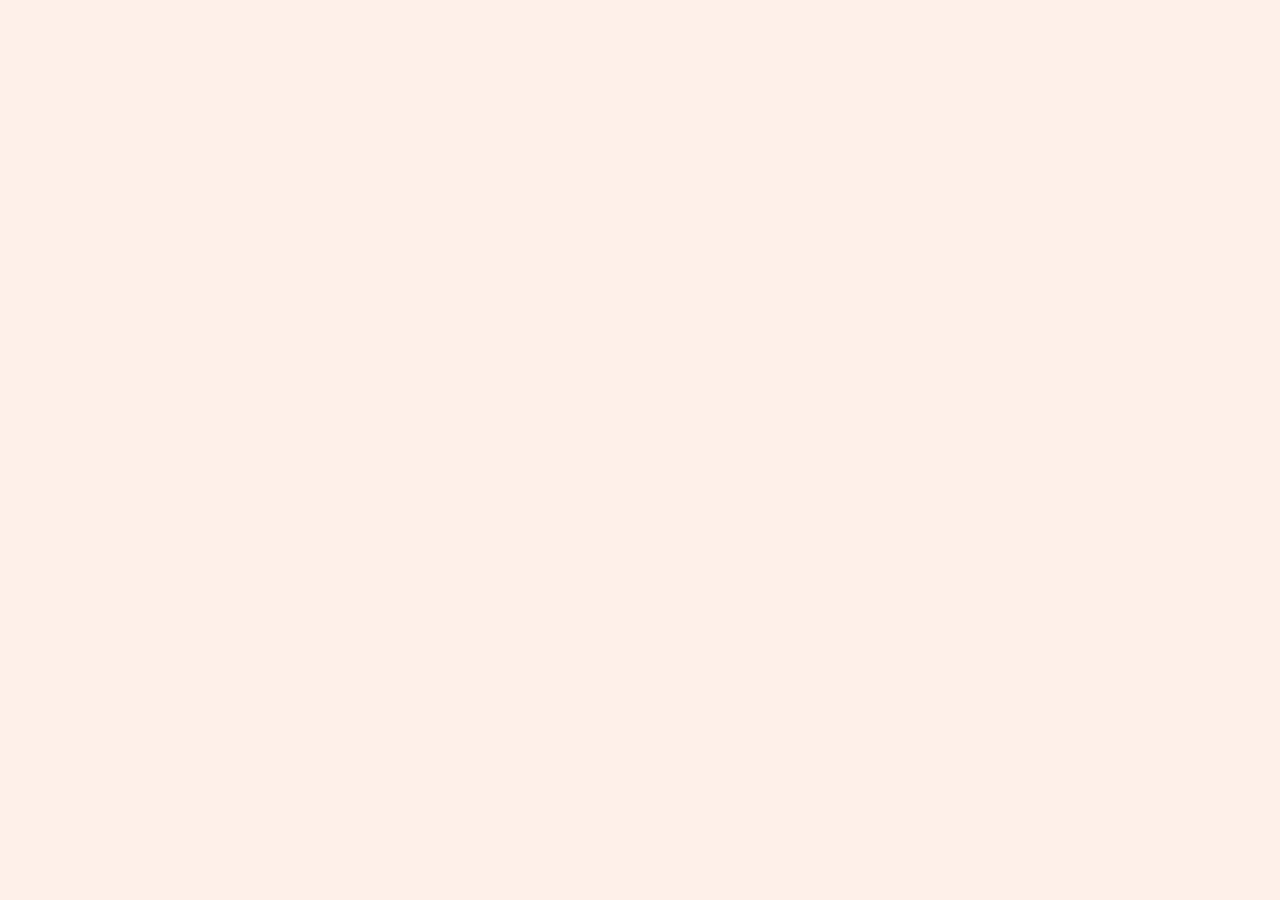
==== 2 lab/index.html @ ff97ea0b "Хранение заметок" ====
<!DOCTYPE html>
<html lang="en">
<head>
    <meta charset="UTF-8">
    <meta name="viewport" content="width=device-width, 
    initial-scale=1.0, maximum-scale=1.0, minimum-scale=1.0">
    <meta http-equiv="X-UA-Compatible" content="ie=edge">
    <script defer src="js/vue.js"></script>
    <script defer src="js/main.js"></script>
    <title>Document</title>
    <link rel="stylesheet" href="css/main.css">
</head>
<body>
    <div id="app">
        <note-app></note-app>
    </div>



</body>
</html>
---- 2 lab/css/main.css ----
body {
    background-color: #FEF0E9;
    margin: 0;
    padding: 0;
}
main {
    display: flex;
    justify-content: center;
    align-items: center;
    gap: 80px;
    height: 50px;
}
header {
    background-color: #977565;
}
.note-title {
    color: white;
    display: flex;
    justify-content: center;
    align-items: center;
    height: 100px;
}

.task {
    display: flex;
    justify-content: center;
    font-weight: bold;
    font-size: 26px;
    gap: 15px;
    width: 300px;
}
.start {
    color: #8AE2EC;
}
.process {
    color: #8BD685;
}
.finish {
    color: #9298E7;
}
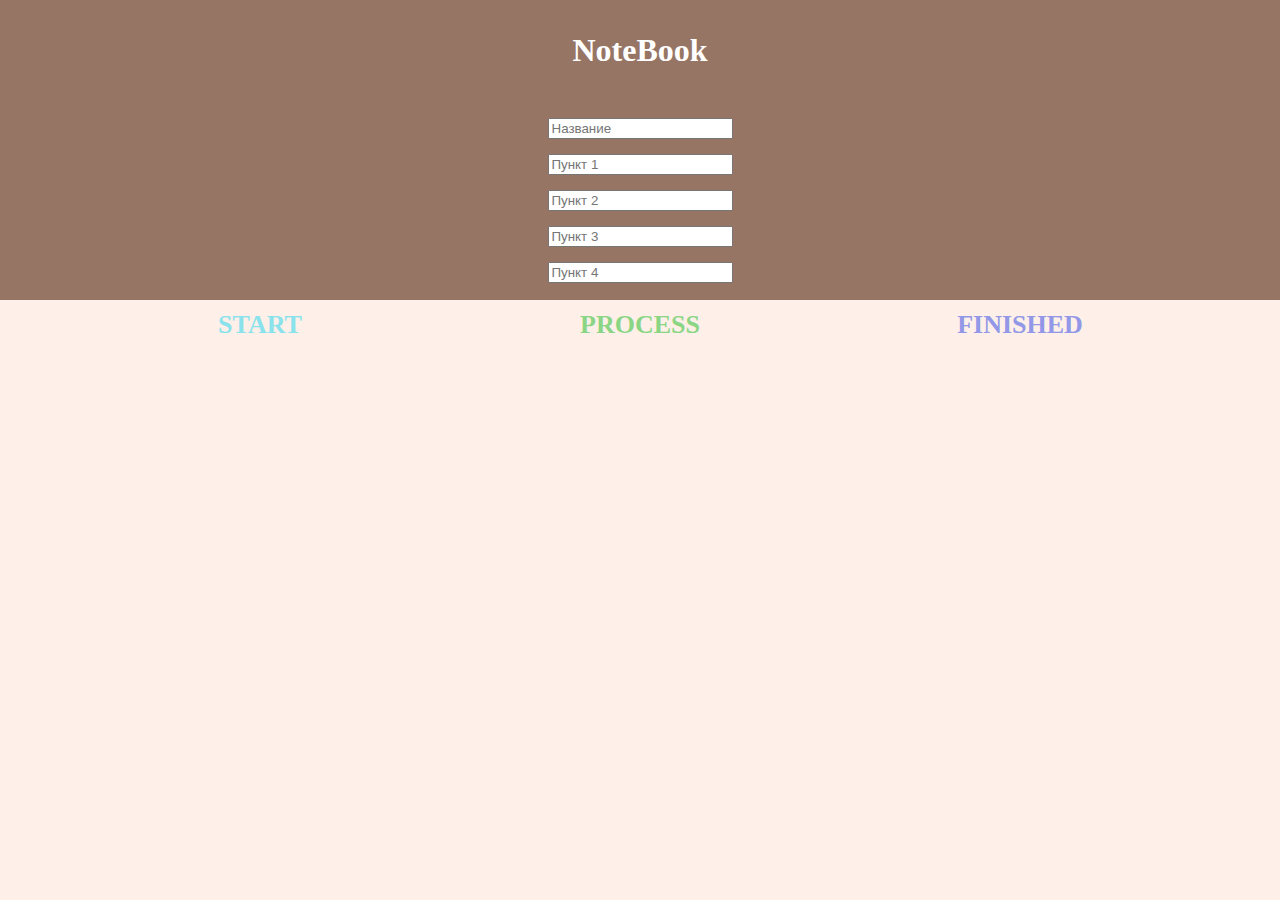
==== commit 948ece0d: "Add files via upload" ====
--- a/2 lab/index.html
+++ b/2 lab/index.html
@@ -7,7 +7,7 @@
     <meta http-equiv="X-UA-Compatible" content="ie=edge">
     <script defer src="js/vue.js"></script>
     <script defer src="js/main.js"></script>
-    <title>Document</title>
+    <title>Note</title>
     <link rel="stylesheet" href="css/main.css">
 </head>
 <body>
--- a/2 lab/css/main.css
+++ b/2 lab/css/main.css
@@ -19,6 +19,7 @@
     justify-content: center;
     align-items: center;
     height: 100px;
+    margin: 0;
 }
 
 .task {
@@ -37,4 +38,12 @@
 }
 .finish {
     color: #9298E7;
+}
+.create-task {
+    display: flex;
+    flex-direction: column;
+    gap: 15px;
+    align-items: center;
+    justify-content: center;
+    height: 200px;
 }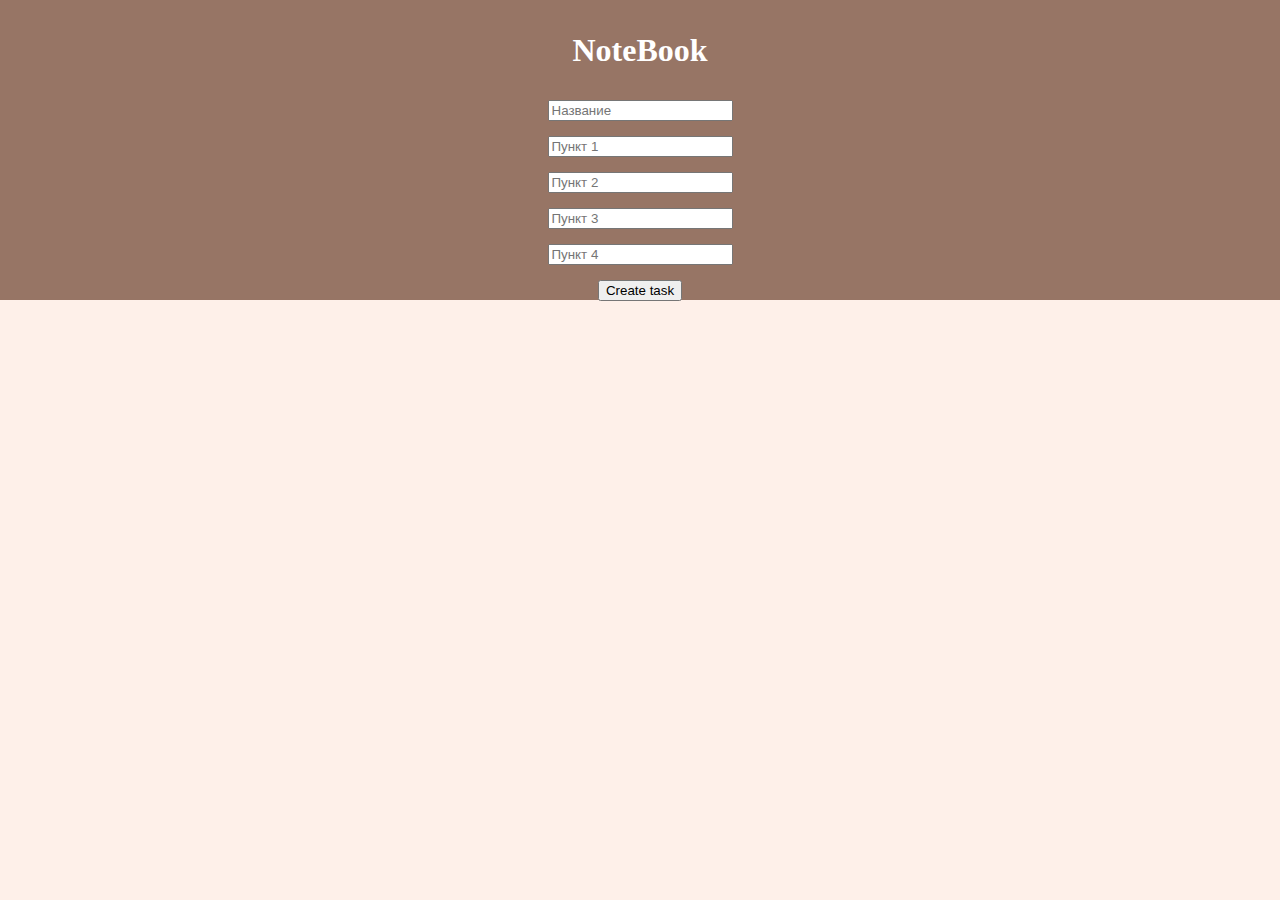
==== commit dce9d902: "Add files via upload" ====
--- a/2 lab/index.html
+++ b/2 lab/index.html
@@ -14,8 +14,6 @@
     <div id="app">
         <note-app></note-app>
     </div>
+</body>
+</html>
 
-
-
-</body>
-</html>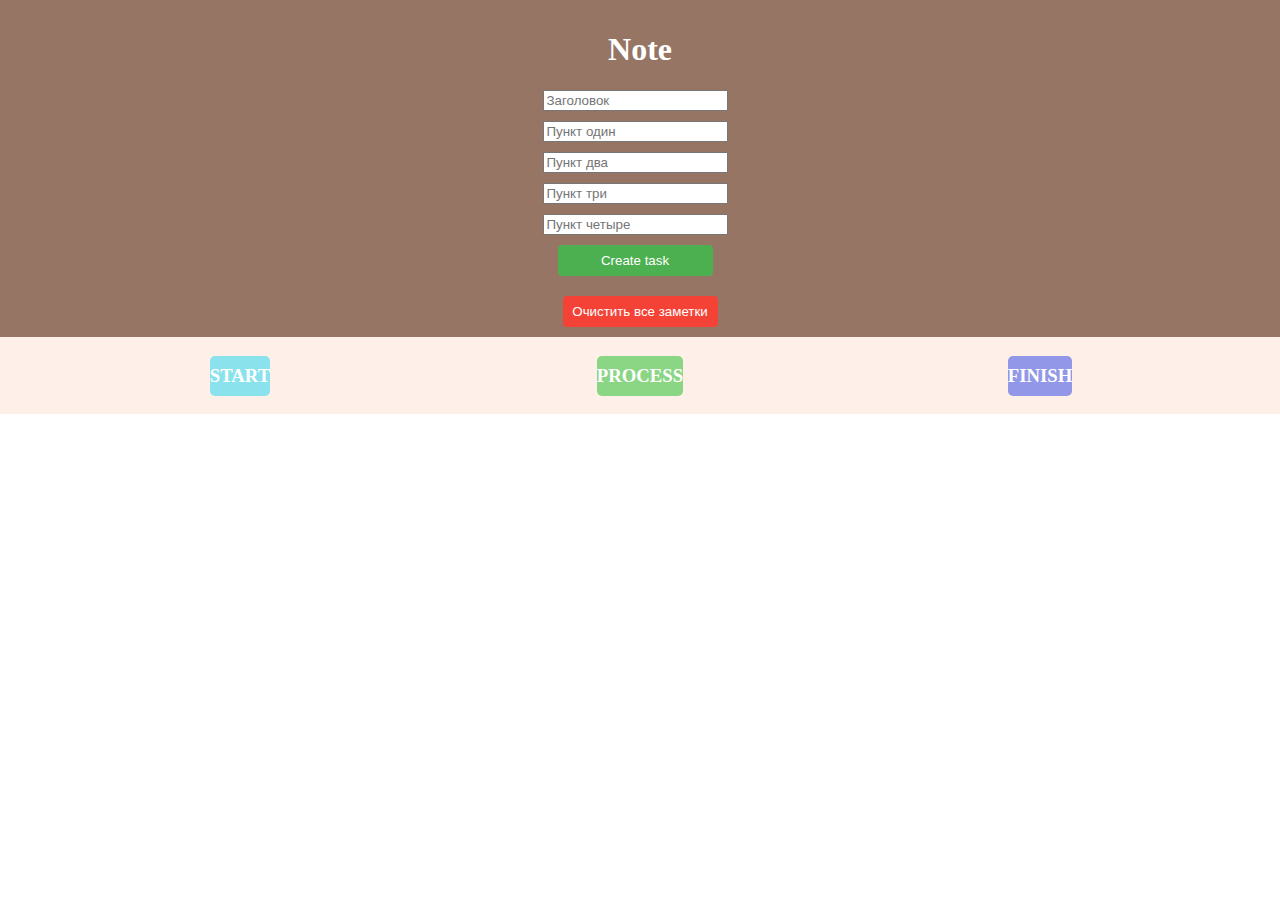
==== commit a002f08b: "Add files via upload" ====
--- a/2 lab/index.html
+++ b/2 lab/index.html
@@ -1,19 +1,19 @@
-<!DOCTYPE html>
-<html lang="en">
-<head>
-    <meta charset="UTF-8">
-    <meta name="viewport" content="width=device-width, 
-    initial-scale=1.0, maximum-scale=1.0, minimum-scale=1.0">
-    <meta http-equiv="X-UA-Compatible" content="ie=edge">
-    <script defer src="js/vue.js"></script>
-    <script defer src="js/main.js"></script>
-    <title>Note</title>
-    <link rel="stylesheet" href="css/main.css">
-</head>
-<body>
-    <div id="app">
-        <note-app></note-app>
-    </div>
-</body>
-</html>
-
+<!doctype html>
+<html lang="ru">
+<head>
+    <meta charset="UTF-8">
+    <meta name="viewport"
+          content="width=device-width, user-scalable=no, 
+          initial-scale=1.0, maximum-scale=1.0, minimum-scale=1.0">
+    <meta http-equiv="X-UA-Compatible" content="ie=edge">
+    <script defer src="js/vue.js"></script>
+    <script defer src="js/main.js"></script>
+    <title>Note</title>
+    <link rel="stylesheet" href="css/main.css">
+</head>
+<body>
+    <div id="app">
+        <note-app></note-app>
+    </div>
+</body>
+</html>--- a/2 lab/css/main.css
+++ b/2 lab/css/main.css
@@ -1,49 +1,130 @@
-body {
-    background-color: #FEF0E9;
-    margin: 0;
-    padding: 0;
-}
-main {
-    display: flex;
-    justify-content: center;
-    align-items: center;
-    gap: 80px;
-    height: 50px;
-}
-header {
-    background-color: #977565;
-}
-.note-title {
-    color: white;
-    display: flex;
-    justify-content: center;
-    align-items: center;
-    height: 100px;
-    margin: 0;
-}
-
-.task {
-    display: flex;
-    justify-content: center;
-    font-weight: bold;
-    font-size: 26px;
-    gap: 15px;
-    width: 300px;
-}
-.start {
-    color: #8AE2EC;
-}
-.process {
-    color: #8BD685;
-}
-.finish {
-    color: #9298E7;
-}
-.create-task {
-    display: flex;
-    flex-direction: column;
-    gap: 15px;
-    align-items: center;
-    justify-content: center;
-    height: 200px;
-}+main{
+    display: flex;
+    justify-content: center;
+    background-color: #FEF0E9;
+}
+
+header{
+    background-color: #977565;
+}
+body {
+    margin: 0;
+    padding: 0;
+    color: white;
+}
+
+header{
+    display: flex;
+    flex-direction: column;
+    align-items: center;
+}
+
+li {
+    margin: 0;
+    padding: 0;
+}
+.create-task{
+    display: flex;
+    flex-direction: column;
+    align-items: center;
+    gap: 10px;
+    margin-bottom: 20px;
+}
+
+.task{
+    display: flex;
+    flex-direction: column;
+    width: 300px;
+    gap: 5px;
+    background: #F4C1A9;
+    border: 2px solid #947363;
+    margin: 10px 0;
+    padding: 10px;
+    border-radius: 5px;
+}
+.start {
+    display: flex;
+    color: white;
+    text-align: center;
+    background-color: #8AE2EC;
+    height: 40px;
+    align-items: center;
+    justify-content: center;
+    border-radius: 5px;
+}
+.process {
+    display: flex;
+    color: white;
+    text-align: center;
+    background-color: #8BD685;
+    height: 40px;
+    align-items: center;
+    justify-content: center;
+    border-radius: 5px;
+}
+.finish {
+    display: flex;
+    color: white;
+    text-align: center;
+    background-color: #9298E7;
+    height: 40px;
+    align-items: center;
+    justify-content: center;
+    border-radius: 5px;
+}
+.task-move{
+    cursor: move;
+}
+.task-list {
+    display: flex;
+    flex-direction: column;
+}
+.task-list-item {
+    display: flex;
+    font-size: 18px;
+}
+
+.tasks{
+    display: flex;
+    justify-content: center;
+    width: 400px;
+}
+.app-header {
+    display: flex;
+    justify-content: space-between;
+    align-items: center;
+    padding: 10px;
+}
+
+.header-buttons {
+    display: flex;
+    flex-direction: column;
+    align-items: center;
+}
+
+.create-task {
+    display: flex;
+    flex-direction: column;
+    margin-right: 10px; 
+}
+
+.create-button {
+    width: 155px;
+    padding: 8px;
+    border: none;
+    border-radius: 4px;
+    cursor: pointer;
+    background-color: #4CAF50;
+    color: white;
+}
+
+.clear-button {
+    width: 155px;
+    padding: 8px;
+    border: none;
+    border-radius: 4px;
+    background-color: #f44336;
+    color: white;
+}
+
+
